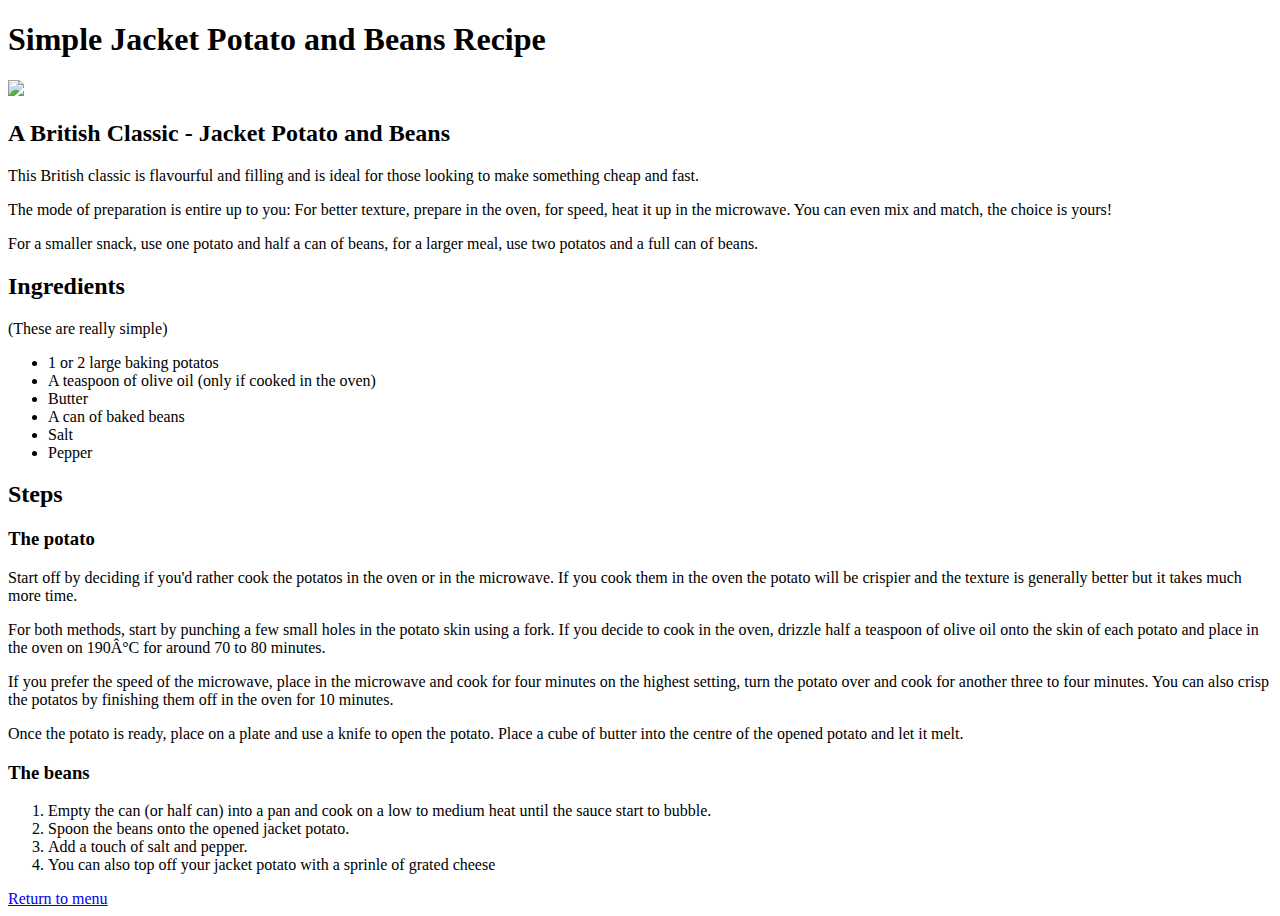
==== cooking-recipes/simple-baked-potato.html @ b01af770 "Add simple-baked-potato.html" ====
<!DOCTYPE html>
<html>
    <head>
        <title>Simple Jacket Potato</title>
        <meta charset="UTC-8"/>
    </head>

    <body>
        <h1>Simple Jacket Potato and Beans Recipe</h1>
        <img src="https://cdn.greatlifepublishing.net/wp-content/uploads/sites/2/2017/08/21153027/iStock_000008780987_Small.jpg">
        <h2>A British Classic - Jacket Potato and Beans</h2>
        <p>This British classic is flavourful and filling and is ideal for those looking to make something cheap and fast.</p>
        <p>The mode of preparation is entire up to you: For better texture, prepare in the oven, for speed, heat it up in the microwave.
        You can even mix and match, the choice is yours!</p>
        <p>For a smaller snack, use one potato and half a can of beans, for a larger meal, use two potatos and a full can of beans.</p>
        <h2>Ingredients</h2>
        <p>(These are really simple)</p>
        <ul>
            <li>1 or 2 large baking potatos</li>
            <li>A teaspoon of olive oil (only if cooked in the oven)</li>
            <li>Butter</li>
            <li>A can of baked beans</li>
            <li>Salt</li>
            <li>Pepper</li>
        </ul>
        <h2>Steps</h2>
        <h3>The potato</h3>
        <p>Start off by deciding if you'd rather cook the potatos in the oven or in the microwave. If you cook them in the 
            oven the potato will be crispier and the texture is generally better but it takes much more time.</p>
        <p>For both methods, start by punching a few small holes in the potato skin using a fork. If you decide to cook in the oven, drizzle half a teaspoon of olive oil onto the skin of each 
            potato and place in the oven on 190°C for around 70 to 80 minutes.</p>
        <p>If you prefer the speed of the microwave, place in the microwave and cook for four minutes on the highest setting, turn the potato over and cook for another three to four minutes.
            You can also crisp the potatos by finishing them off in the oven for 10 minutes.</p>
        <p>Once the potato is ready, place on a plate and use a knife to open the potato. Place a cube of butter into the centre of the opened potato and let it melt.</p>
        <h3>The beans</h3>
        <ol>
            <li>Empty the can (or half can) into a pan and cook on a low to medium heat until the sauce start to bubble.</li>
            <li>Spoon the beans onto the opened jacket potato.</li>
            <li>Add a touch of salt and pepper.</li>
            <li>You can also top off your jacket potato with a sprinle of grated cheese</li>
        </ol>
        <a href="../index.html">Return to menu</a>
    </body>
</html>
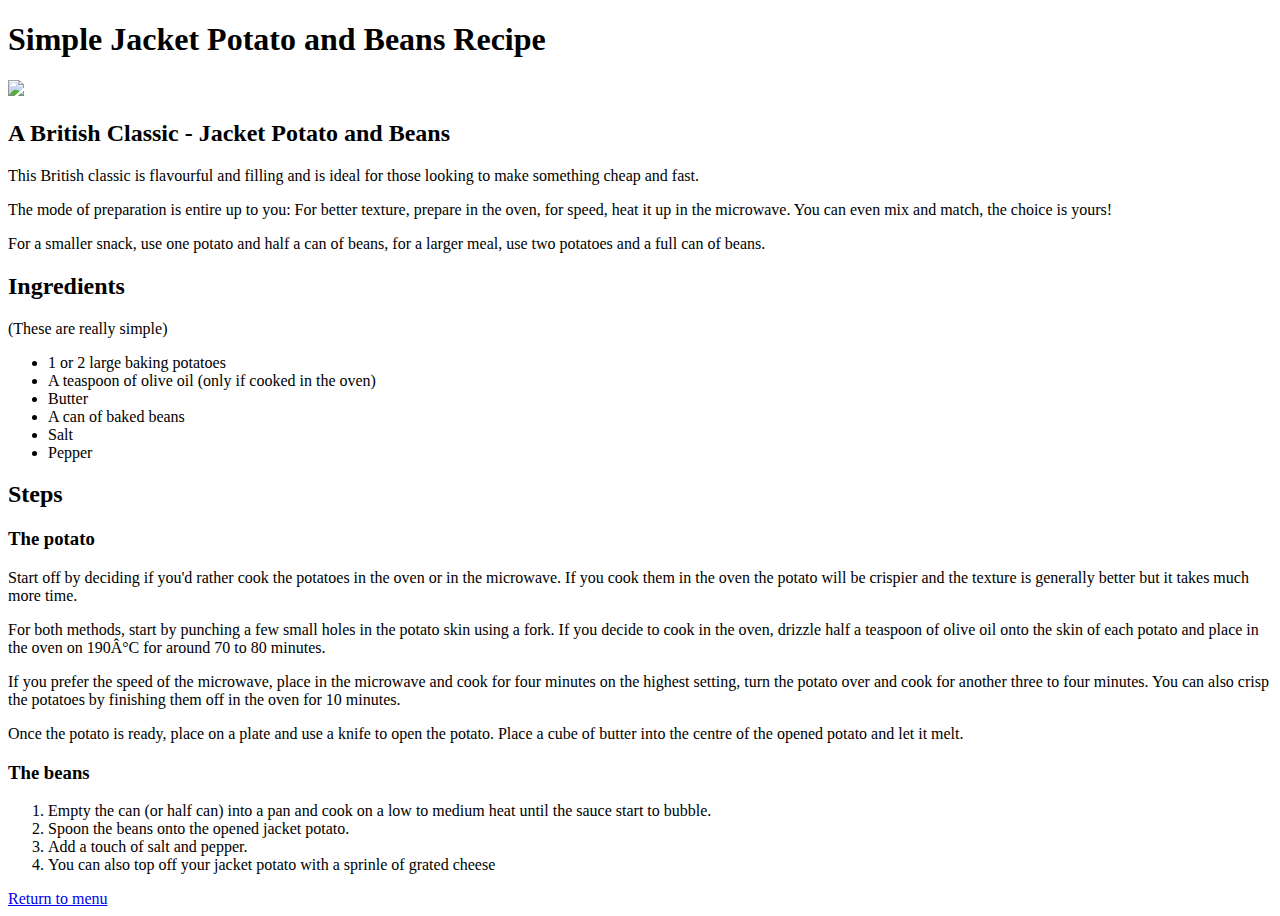
==== commit 740f7aa5: "Edit simple-patatas-bravas.html and simple-baked-potato.html" ====
--- a/cooking-recipes/simple-baked-potato.html
+++ b/cooking-recipes/simple-baked-potato.html
@@ -12,11 +12,11 @@
         <p>This British classic is flavourful and filling and is ideal for those looking to make something cheap and fast.</p>
         <p>The mode of preparation is entire up to you: For better texture, prepare in the oven, for speed, heat it up in the microwave.
         You can even mix and match, the choice is yours!</p>
-        <p>For a smaller snack, use one potato and half a can of beans, for a larger meal, use two potatos and a full can of beans.</p>
+        <p>For a smaller snack, use one potato and half a can of beans, for a larger meal, use two potatoes and a full can of beans.</p>
         <h2>Ingredients</h2>
         <p>(These are really simple)</p>
         <ul>
-            <li>1 or 2 large baking potatos</li>
+            <li>1 or 2 large baking potatoes</li>
             <li>A teaspoon of olive oil (only if cooked in the oven)</li>
             <li>Butter</li>
             <li>A can of baked beans</li>
@@ -25,12 +25,12 @@
         </ul>
         <h2>Steps</h2>
         <h3>The potato</h3>
-        <p>Start off by deciding if you'd rather cook the potatos in the oven or in the microwave. If you cook them in the 
+        <p>Start off by deciding if you'd rather cook the potatoes in the oven or in the microwave. If you cook them in the 
             oven the potato will be crispier and the texture is generally better but it takes much more time.</p>
         <p>For both methods, start by punching a few small holes in the potato skin using a fork. If you decide to cook in the oven, drizzle half a teaspoon of olive oil onto the skin of each 
             potato and place in the oven on 190°C for around 70 to 80 minutes.</p>
         <p>If you prefer the speed of the microwave, place in the microwave and cook for four minutes on the highest setting, turn the potato over and cook for another three to four minutes.
-            You can also crisp the potatos by finishing them off in the oven for 10 minutes.</p>
+            You can also crisp the potatoes by finishing them off in the oven for 10 minutes.</p>
         <p>Once the potato is ready, place on a plate and use a knife to open the potato. Place a cube of butter into the centre of the opened potato and let it melt.</p>
         <h3>The beans</h3>
         <ol>
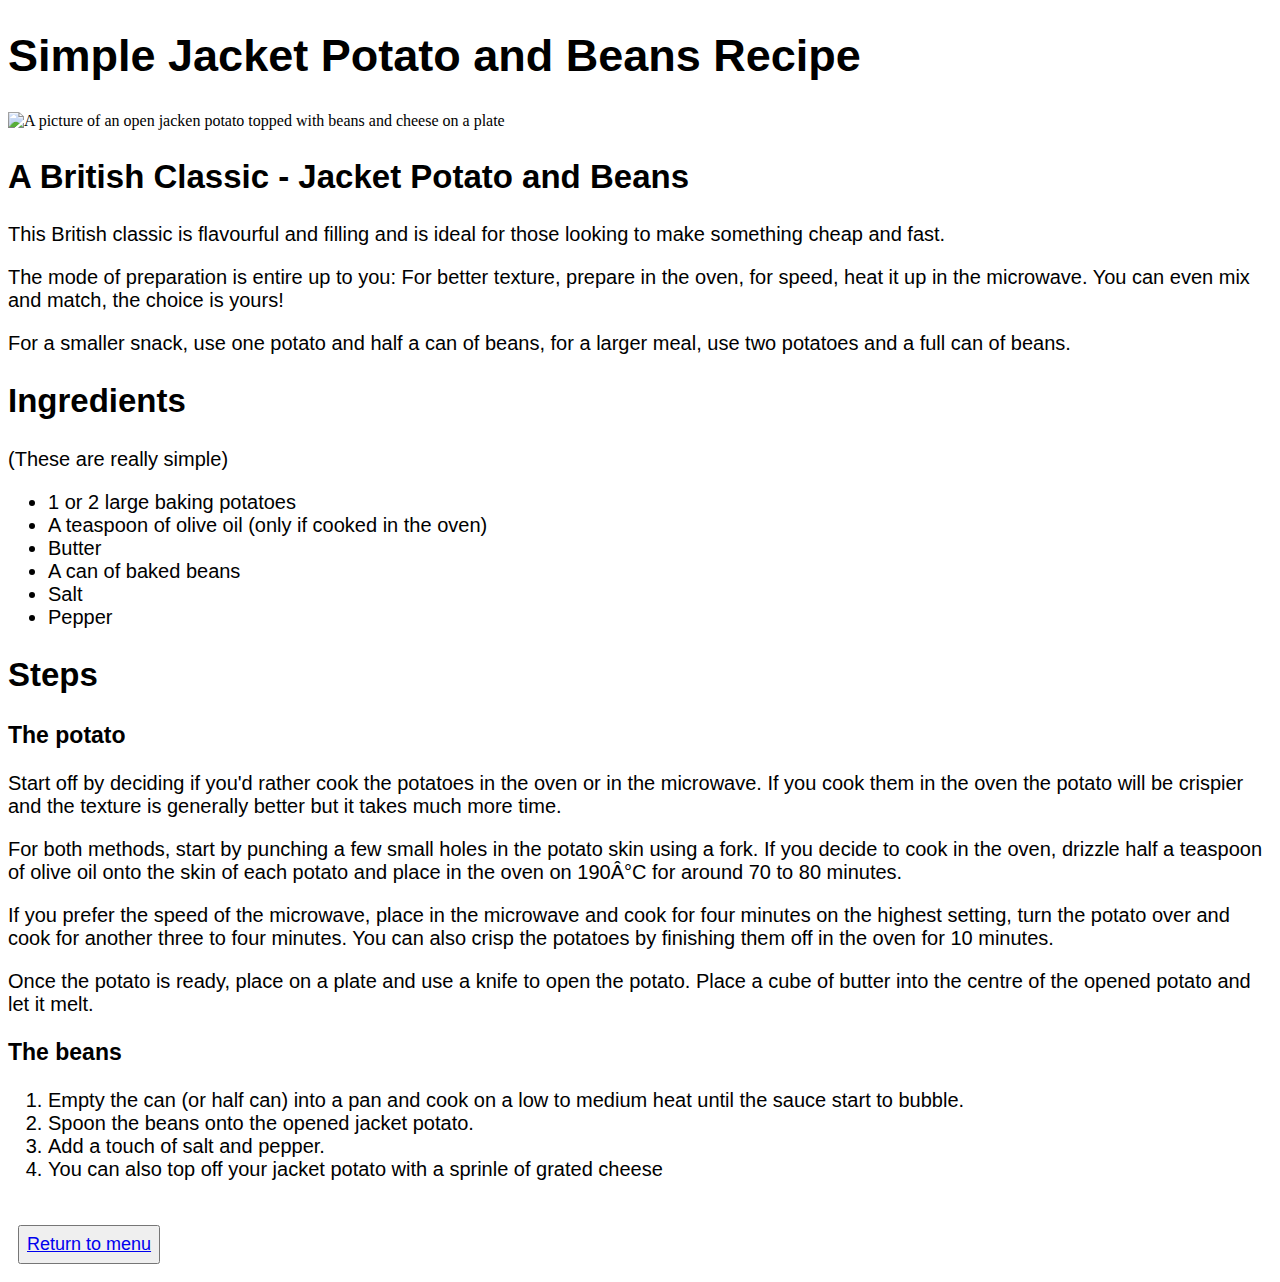
==== commit f1f22125: "Add styles.css and edit cooking-recipes files and index.html" ====
--- a/cooking-recipes/simple-baked-potato.html
+++ b/cooking-recipes/simple-baked-potato.html
@@ -3,17 +3,19 @@
     <head>
         <title>Simple Jacket Potato</title>
         <meta charset="UTC-8"/>
+        <link rel="stylesheet" href="../styles.css" />
     </head>
 
     <body>
-        <h1>Simple Jacket Potato and Beans Recipe</h1>
-        <img src="https://cdn.greatlifepublishing.net/wp-content/uploads/sites/2/2017/08/21153027/iStock_000008780987_Small.jpg">
-        <h2>A British Classic - Jacket Potato and Beans</h2>
+        <h1 class="recipe baked">Simple Jacket Potato and Beans Recipe</h1>
+        <img src="https://cdn.greatlifepublishing.net/wp-content/uploads/sites/2/2017/08/21153027/iStock_000008780987_Small.jpg" alt="A picture of an open jacken potato topped with beans and
+        cheese on a plate">
+        <h2 class="baked">A British Classic - Jacket Potato and Beans</h2>
         <p>This British classic is flavourful and filling and is ideal for those looking to make something cheap and fast.</p>
         <p>The mode of preparation is entire up to you: For better texture, prepare in the oven, for speed, heat it up in the microwave.
         You can even mix and match, the choice is yours!</p>
         <p>For a smaller snack, use one potato and half a can of beans, for a larger meal, use two potatoes and a full can of beans.</p>
-        <h2>Ingredients</h2>
+        <h2 class="baked">Ingredients</h2>
         <p>(These are really simple)</p>
         <ul>
             <li>1 or 2 large baking potatoes</li>
@@ -23,7 +25,7 @@
             <li>Salt</li>
             <li>Pepper</li>
         </ul>
-        <h2>Steps</h2>
+        <h2 class="baked">Steps</h2>
         <h3>The potato</h3>
         <p>Start off by deciding if you'd rather cook the potatoes in the oven or in the microwave. If you cook them in the 
             oven the potato will be crispier and the texture is generally better but it takes much more time.</p>
@@ -39,6 +41,7 @@
             <li>Add a touch of salt and pepper.</li>
             <li>You can also top off your jacket potato with a sprinle of grated cheese</li>
         </ol>
-        <a href="../index.html">Return to menu</a>
+        <br>
+        <button><a href="../index.html">Return to menu</a></button>
     </body>
 </html>--- a/styles.css
+++ b/styles.css
@@ -0,0 +1,56 @@
+h1,
+.start {
+    font-family: Helvetica, sans-serif;
+}
+
+.start {
+    font-size: 25px;
+}
+
+button {
+    font-size: 18px;
+    /*background-color: rgb(206, 206, 206);*/
+    margin: 10px;
+    padding: 7px;
+}
+
+h3,
+p,
+h2,
+li {
+    font-family: Helvetica, sans-serif;
+}
+
+h2 {
+    font-size: 28px;
+}
+
+h3 {
+    font-size: 23px;
+}
+
+.recipe {
+    font-size: 40px;
+}
+
+p,
+li {
+    font-size: 20px;
+}
+
+#head {
+    font-size: 40px;
+}
+
+.bravas {
+    height: auto;
+    width: 900px;
+}
+
+h2.baked {
+    font-size: 33px;
+}
+
+h1.baked {
+    font-size: 45px;
+}
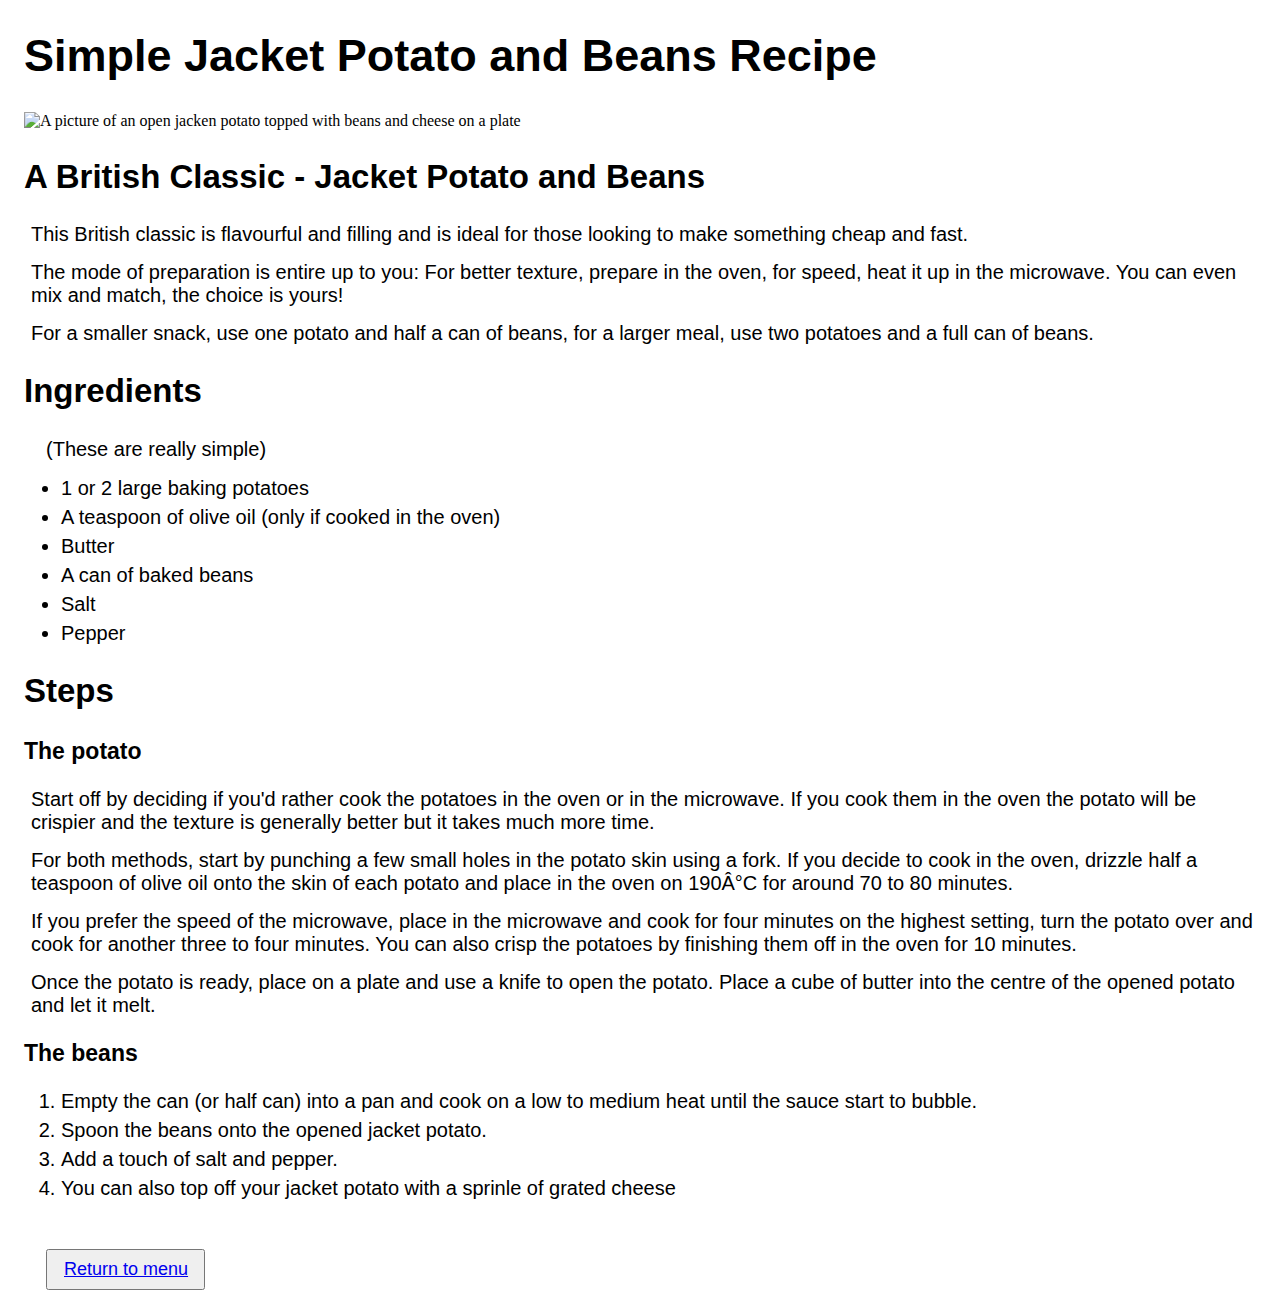
==== commit ff6fe83b: "Edit cooking-recipes, index.html and styles.css" ====
--- a/cooking-recipes/simple-baked-potato.html
+++ b/cooking-recipes/simple-baked-potato.html
@@ -4,6 +4,18 @@
         <title>Simple Jacket Potato</title>
         <meta charset="UTC-8"/>
         <link rel="stylesheet" href="../styles.css" />
+        <style>
+            ul,
+            ol {
+                margin-left: 1px;
+            }
+        
+            li {
+                margin-top: 6px;
+                margin-bottom: 6px;
+                margin-left: 4px;
+            }
+        </style>
     </head>
 
     <body>
@@ -16,7 +28,7 @@
         You can even mix and match, the choice is yours!</p>
         <p>For a smaller snack, use one potato and half a can of beans, for a larger meal, use two potatoes and a full can of beans.</p>
         <h2 class="baked">Ingredients</h2>
-        <p>(These are really simple)</p>
+        <p style="margin-left: 30px;">(These are really simple)</p>
         <ul>
             <li>1 or 2 large baking potatoes</li>
             <li>A teaspoon of olive oil (only if cooked in the oven)</li>
--- a/styles.css
+++ b/styles.css
@@ -1,3 +1,7 @@
+* {
+    margin-left: 8px;
+}
+
 h1,
 .start {
     font-family: Helvetica, sans-serif;
@@ -10,8 +14,12 @@
 button {
     font-size: 18px;
     /*background-color: rgb(206, 206, 206);*/
-    margin: 10px;
-    padding: 7px;
+    margin: 15px;
+    margin-bottom: 10px;
+    margin-left: 30px;
+    padding: 8px;
+    padding-right: 15px;
+    text-align: center;
 }
 
 h3,
@@ -40,6 +48,8 @@
 
 #head {
     font-size: 40px;
+    margin: 30px;
+    margin-top: 50px;
 }
 
 .bravas {
@@ -54,3 +64,12 @@
 h1.baked {
     font-size: 45px;
 }
+
+#pasta-pic {
+    width: 500px;
+    height: auto;
+}
+
+p {
+    margin: 15px;
+}
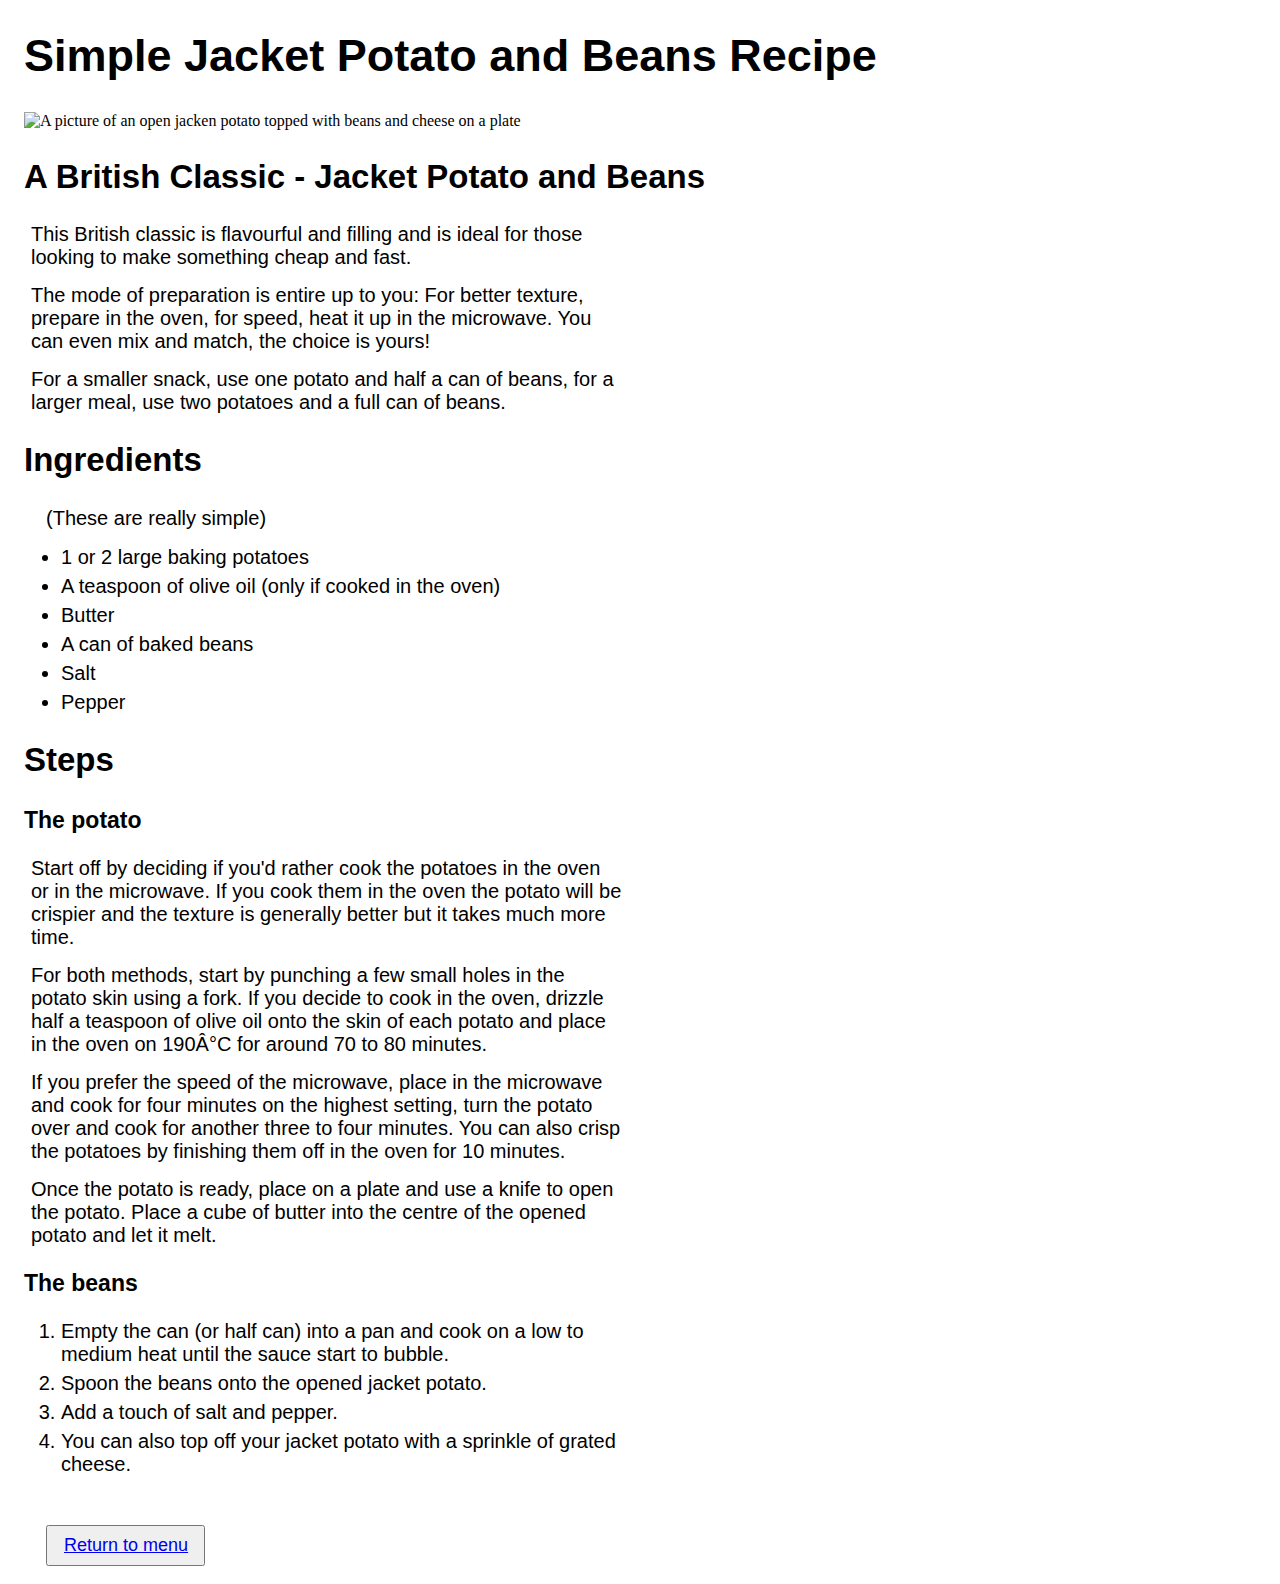
==== commit 270723bc: "Edit styles.css and cooking-recipes" ====
--- a/cooking-recipes/simple-baked-potato.html
+++ b/cooking-recipes/simple-baked-potato.html
@@ -51,7 +51,7 @@
             <li>Empty the can (or half can) into a pan and cook on a low to medium heat until the sauce start to bubble.</li>
             <li>Spoon the beans onto the opened jacket potato.</li>
             <li>Add a touch of salt and pepper.</li>
-            <li>You can also top off your jacket potato with a sprinle of grated cheese</li>
+            <li>You can also top off your jacket potato with a sprinkle of grated cheese.</li>
         </ol>
         <br>
         <button><a href="../index.html">Return to menu</a></button>
--- a/styles.css
+++ b/styles.css
@@ -1,5 +1,8 @@
 * {
     margin-left: 8px;
+/*    border-color: aquamarine;
+    border-width: 3px; 
+    border-style: solid;  */
 }
 
 h1,
@@ -72,4 +75,14 @@
 
 p {
     margin: 15px;
+    margin-right: 650px;
 }
+
+ol,
+ul { 
+     margin-right: 10px;
+}
+
+li {
+    margin-right: 640px;
+}
